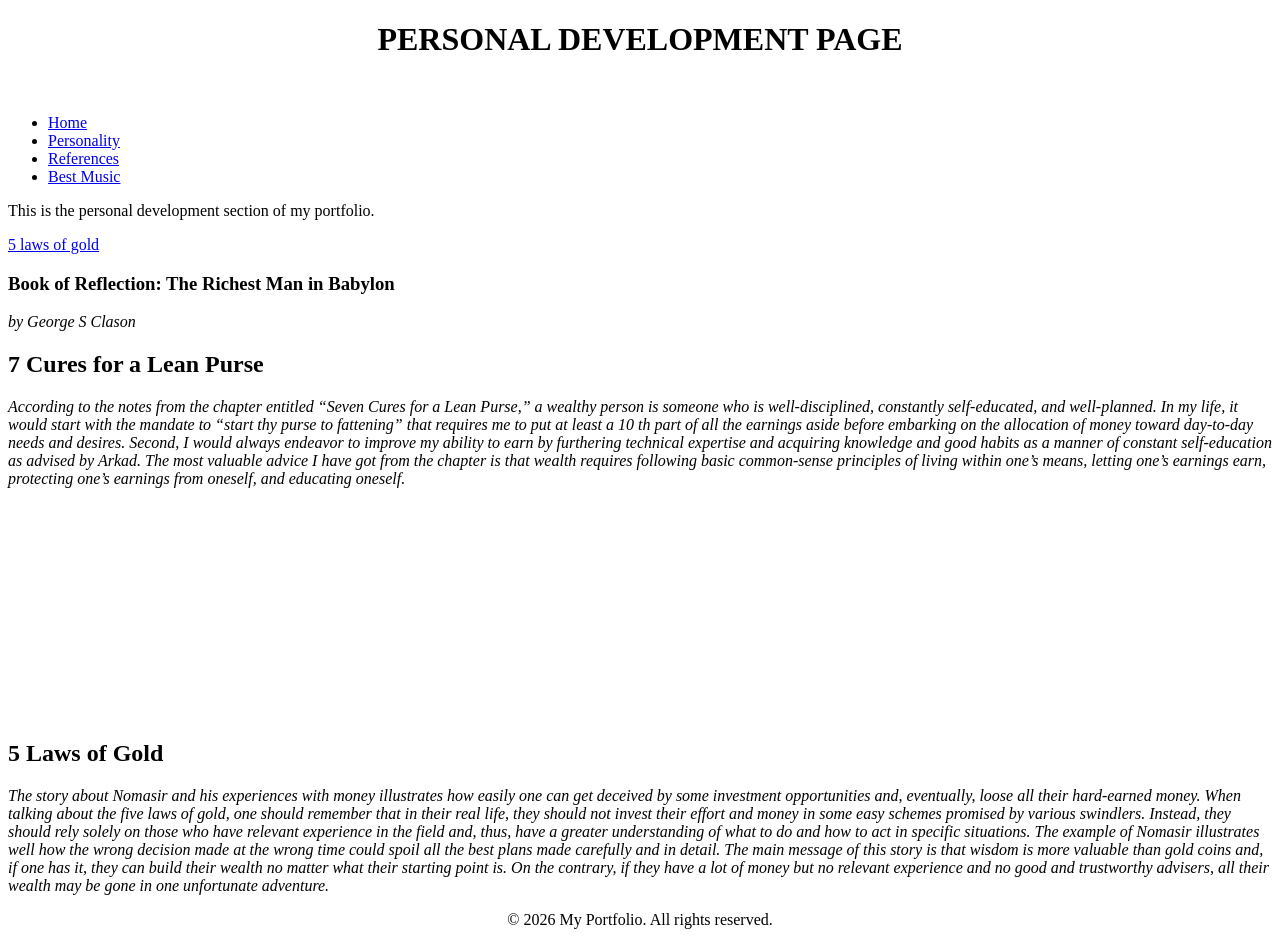
==== CODES/personaldevelopment.html @ 936aa818 "Add files via upload" ====
<!DOCTYPE html>
<html lang="en">
    <head>
        <meta charset="UTF-8">
        <meta name="viewport" content="width=device-width, initial-scale=1">
        <title>Personal Development - My Portfolio</title>
        <link rel="stylesheet" href="/2501074_IA1_S1AY27/CSS/style.css">
    </head>
    <body>
        <h1 align="center">PERSONAL DEVELOPMENT PAGE</h1>
        <br>
    <nav id="Main">
    <ul>
        <li><a href="Index.html">Home</a></li>

        <li><a href="personality.html">Personality</a></li>

        <li><a href="reference.html">References</a></li>

        <li><a href="https://www.youtube.com/watch?v=6f8NhI5yECo" target="_blank">Best Music</a></li>
    </ul>
    </nav>
        <p>This is the personal development section of my portfolio.</p>
        
        <a href="#5 laws of gold">5 laws of gold</a>

        <section class="card">
            <h3>Book of Reflection: The Richest Man in Babylon</h3>
            <p><em>by George S Clason</em></p>
            
            <h2>7 Cures for a Lean Purse</h2>
                <p><em>
                    According to the notes from the chapter entitled “Seven Cures for a Lean Purse,” a wealthy person is someone who is well-disciplined, 
                    constantly self-educated, and well-planned. In my life, it would start with the mandate to “start thy purse to fattening” that requires 
                    me to put at least a 10 th part of all the earnings aside before embarking on the allocation of money toward day-to-day needs and desires. 
                    Second, I would always endeavor to improve my ability to earn by furthering technical expertise and acquiring knowledge and good habits as a 
                    manner of constant self-education as advised by Arkad. The most valuable advice I have got from the chapter is that wealth requires following 
                    basic common-sense principles of living within one’s means, letting one’s earnings earn, protecting one’s earnings from oneself, and educating oneself.
                </em></p>
                <br>
                <br>
                <br>
                <br>
                <br>
                <br>
                <br>
                <br>
                <br>
                <br>
                <br>
                <br>
                <h2 id="5 laws of gold">5 Laws of Gold</h2>
                <p><em>
                    The story about Nomasir and his experiences with money illustrates how easily one can get deceived by some investment opportunities and, eventually, 
                    loose all their hard-earned money. When talking about the five laws of gold, one should remember that in their real life, they should not invest their 
                    effort and money in some easy schemes promised by various swindlers. Instead, they should rely solely on those who have relevant experience in the field and, 
                    thus, have a greater understanding of what to do and how to act in specific situations. The example of Nomasir illustrates well how the wrong decision made at 
                    the wrong time could spoil all the best plans made carefully and in detail. The main message of this story is that wisdom is more valuable than gold coins and, 
                    if one has it, they can build their wealth no matter what their starting point is. On the contrary, if they have a lot of money but no relevant experience and no 
                    good and trustworthy advisers, all their wealth may be gone in one unfortunate adventure.
                </em></p>
        </section>
    </body>
    <footer>
        <p align="center">&copy; 2026 My Portfolio. All rights reserved.</p>
    </footer>    
</html>
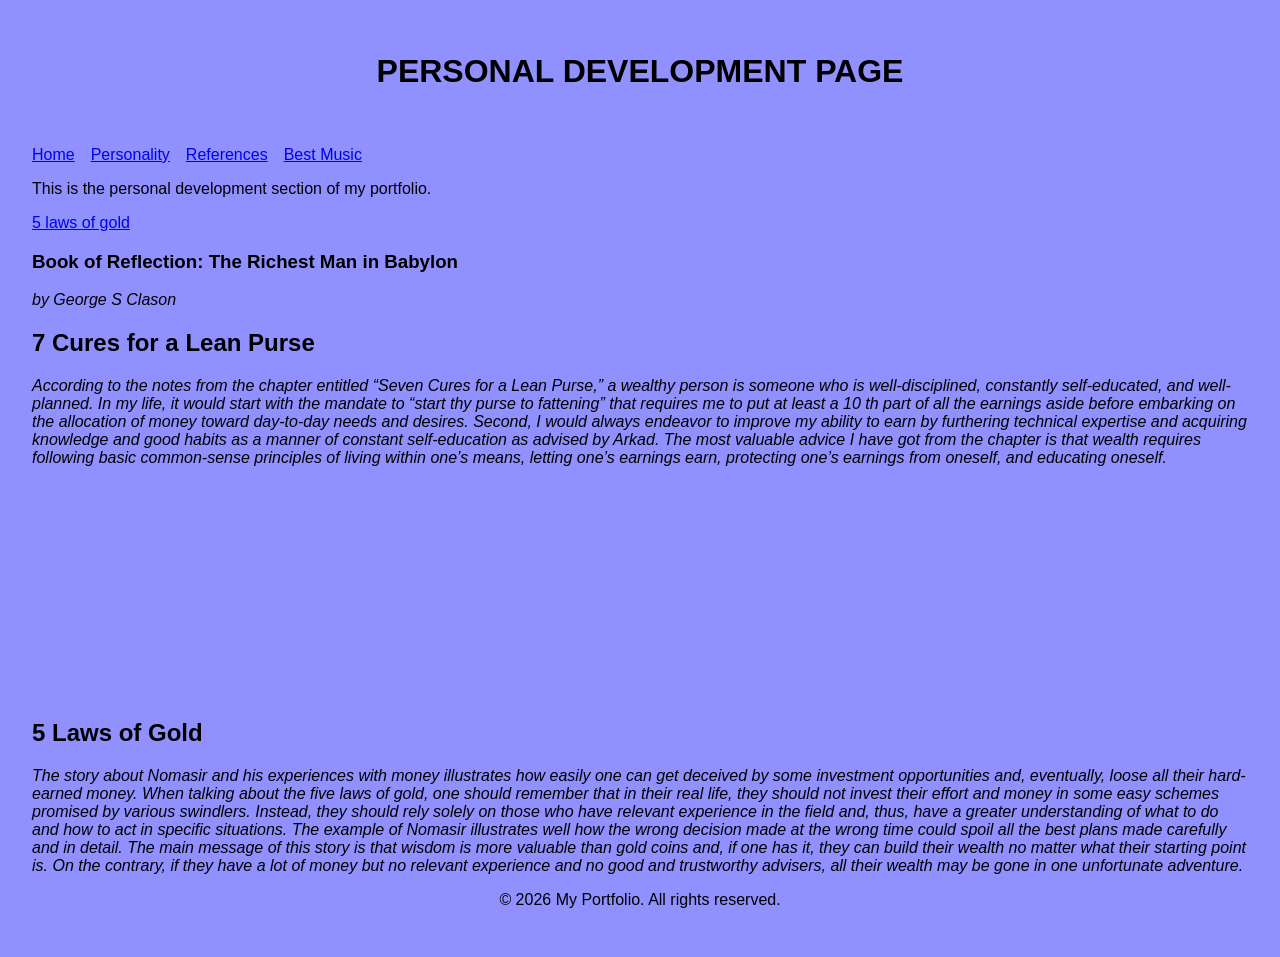
==== commit a010dff8: "Update personaldevelopment.html" ====
--- a/CODES/personaldevelopment.html
+++ b/CODES/personaldevelopment.html
@@ -4,7 +4,7 @@
         <meta charset="UTF-8">
         <meta name="viewport" content="width=device-width, initial-scale=1">
         <title>Personal Development - My Portfolio</title>
-        <link rel="stylesheet" href="/2501074_IA1_S1AY27/CSS/style.css">
+        <link rel="stylesheet" href="/CSS/style.css">
     </head>
     <body>
         <h1 align="center">PERSONAL DEVELOPMENT PAGE</h1>
@@ -64,4 +64,4 @@
     <footer>
         <p align="center">&copy; 2026 My Portfolio. All rights reserved.</p>
     </footer>    
-</html>+</html>
--- a/CSS/style.css
+++ b/CSS/style.css
@@ -0,0 +1,35 @@
+:root {
+    --bg-color: rgb(144, 144, 255);
+    --text-color: rgb(0, 0, 0);
+    --front-main: "Inter", sans-serif;
+    --space: 1rem;
+}
+
+body{
+    background-color: var(--bg-color);
+    color: var(--text-color);
+    font-family: var(--front-main);
+    padding: var(--space);
+}
+
+img {
+    max-width: 100%;
+    height: auto;
+}
+
+#Main ul {
+  display: flex;
+  flex-direction: column; 
+  gap: var(--space);
+  list-style: none;
+  padding: 0;
+}
+
+@media (min-width: 600px) {
+  #Main ul { flex-direction: row; }  
+  body { padding: calc(var(--space) * 2); }
+}
+
+@media (min-width: 950px) {
+  body { max-width: 1440px; margin: 0 auto; }
+}
